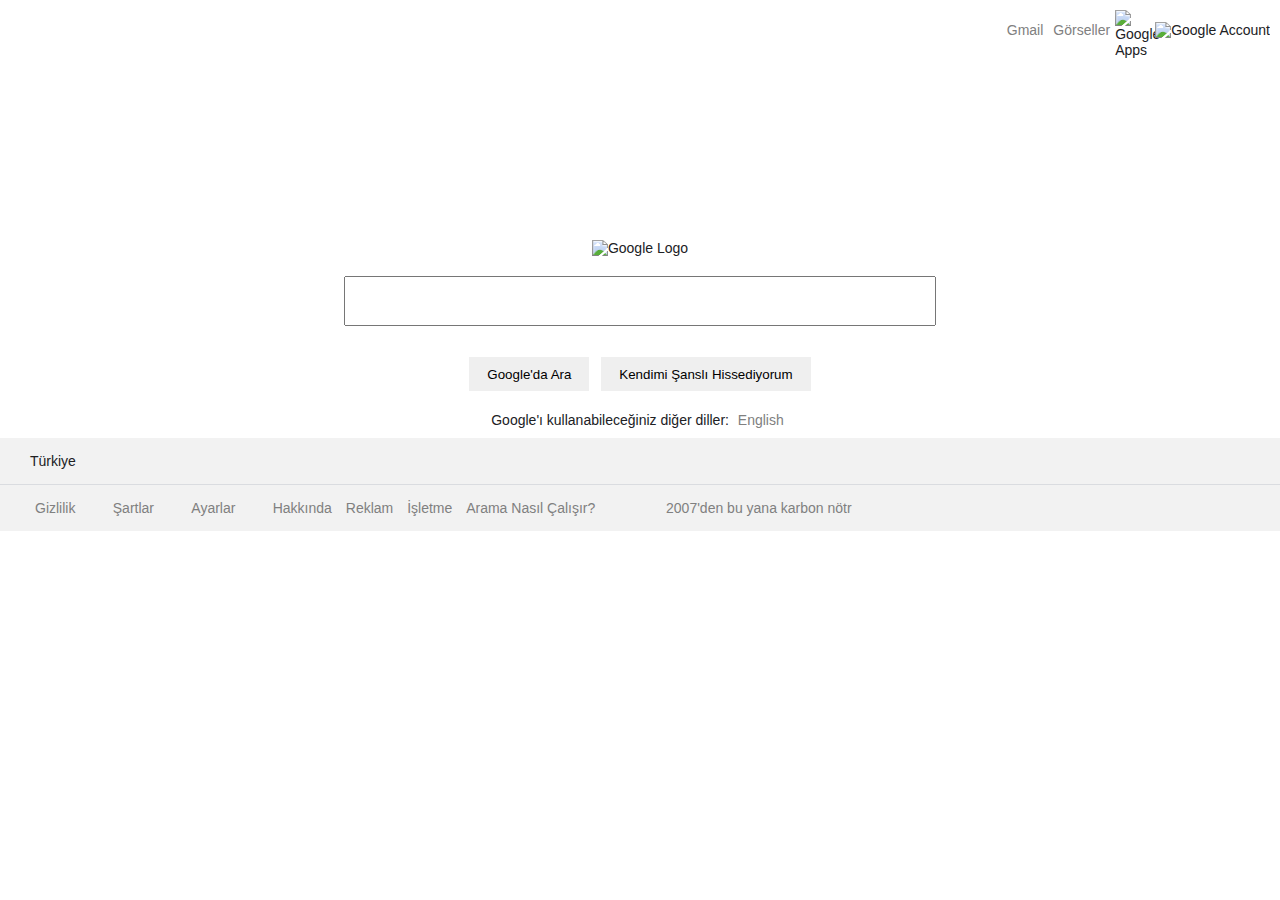
==== google-new/index.html @ 7108ad9f "Add files via upload" ====
<!DOCTYPE html>
<html lang="tr">
<head>
  <meta charset="UTF-8">
  <meta http-equiv="X-UA-Compatible" content="IE=edge">
  <meta name="viewport" content="width=device-width, initial-scale=1.0">
  <title>Patika Google New</title>
  <link rel="stylesheet" href="style.css">
</head>
<body>
  <header>
    <a href="http://" target="_blank" rel="noopener noreferrer">Gmail</a>
    <a href="http://" target="_blank" rel="noopener noreferrer">Görseller</a>
    <div id="googleAppsContainer">
      <img src="/assets/appsbutton.svg" alt="Google Apps" id="googleApps">
    </div>
    <img src="/assets/unnamed.jpg" alt="Google Account" id="googleAccount">
  </header>
  <section>
    <div id="GoogleImageContainer">
      <img src="/assets/googlelogo_color_272x92dp.png" alt="Google Logo">
    </div>
    <div  id="SearchBarContainer">
      <input type="text" name="Search Bar" id="SearchBar">
    </div>
    <div id="MainButtonsContainer">
      <button id="SearchButton" class="ButtonMain">Google'da Ara</button>
      <button id="LuckButton" class="ButtonMain">Kendimi Şanslı Hissediyorum</button>
    </div>
    <div id="LanguageTextContainer">
      <span>Google'ı kullanabileceğiniz diğer diller: <a href="#">English</a></span>
    </div>
  </section>
  <footer>
    <div id="FooterRegionContainer">
      <span>Türkiye</span>
    </div>
    <div id="FooterMainContainer">
      <div id="FooterMainLeft">
        <a href="#" target="_blank" rel="noopener noreferrer">Hakkında</a>
        <a href="#" target="_blank" rel="noopener noreferrer">Reklam</a>
        <a href="#" target="_blank" rel="noopener noreferrer">İşletme</a>
        <a href="#" target="_blank" rel="noopener noreferrer">Arama Nasıl Çalışır?</a>
      </div>
      <div id="FooterMainMiddle">
        <a href="#" target="_blank" rel="noopener noreferrer">2007'den bu yana karbon nötr</a>
      </div>
      <div id="FooterMainRight"></div>
      <a href="#" target="_blank" rel="noopener noreferrer">Gizlilik</a>
      <a href="#" target="_blank" rel="noopener noreferrer">Şartlar</a>
      <a href="#" target="_blank" rel="noopener noreferrer">Ayarlar</a>
    </div>
  </footer>
</body>
</html>
---- google-new/style.css ----
body{
  width: 100%;
  height: 100%;
  display: flex;
  flex-direction: column;
  padding: 0;
  margin: 0;
  font-size: 14px;
font-family: arial,sans-serif;
color: #202124;
}
a{
  text-decoration: none;
  color: gray;
  padding-left: 5px;
  padding-right: 5px;
}
#googleApps{
  width: 24px;
  height: 24px;
}
#googleAppsContainer{
  width: 40px;
  height: 40px;
  display: inline-block;
  vertical-align: middle;
}
header{
  padding: 10px;
  display: flex;
  align-items: center;
  justify-content: end;
}
section{
  display: flex;
  flex-direction: column;
  align-items: center;
  justify-content: center;
  margin-top: 20vh;
}
#SearchBar{
  margin-top: 20px;
  margin-bottom: 20px;
  width: 584px;
  height: 44px;
}
.ButtonMain{
  padding: 0 16px;
  height: 34px;
  border-color: transparent;
  margin: 11px 4px;
}
#SearchButton{
  
}
#LanguageTextContainer{
  margin: 10px;
}
footer{
  background-color: #f2f2f2;
}
#FooterRegionContainer{
  border-bottom: 1px solid #dadce0;
  padding: 15px 30px;
}
#FooterMainContainer{
  display: flex;
flex-wrap: wrap;
justify-content: space-between;
padding: 15px 30px;

}
#FooterMainLeft{
  justify-content: flex-start;
min-width: 30%;
order: 1;
}
#FooterMainMiddle{
  display: flex;
flex-wrap: wrap;
justify-content: space-between;
order: 2;
}
#FooterMainRight{
  justify-content: flex-end;
  min-width: 30%;
  order: 3;
  display: flex;
flex-wrap: wrap;
}
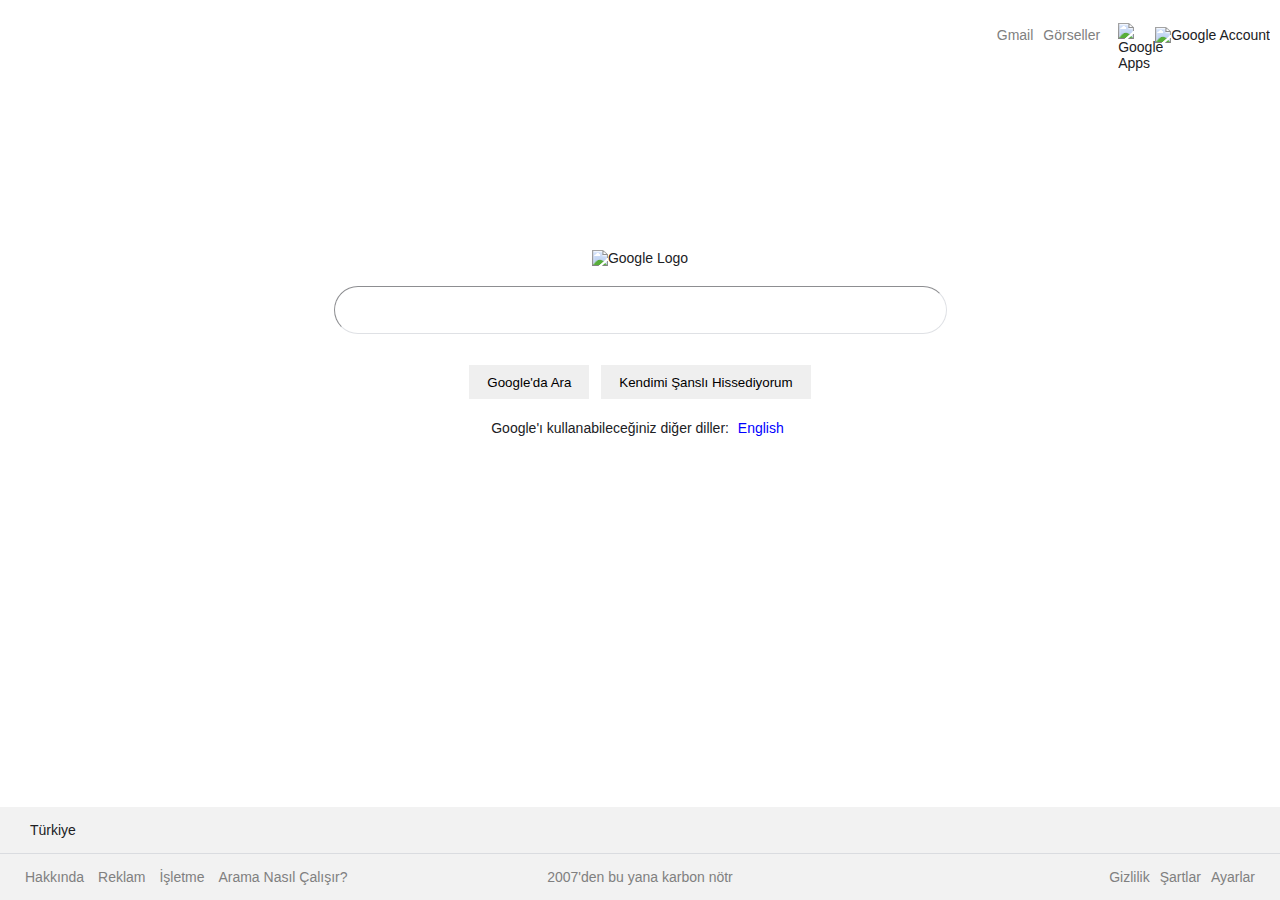
==== commit 355d452b: "Add files via upload" ====
--- a/google-new/index.html
+++ b/google-new/index.html
@@ -28,7 +28,7 @@
       <button id="LuckButton" class="ButtonMain">Kendimi Şanslı Hissediyorum</button>
     </div>
     <div id="LanguageTextContainer">
-      <span>Google'ı kullanabileceğiniz diğer diller: <a href="#">English</a></span>
+      <span>Google'ı kullanabileceğiniz diğer diller: <a href="#" style="color: blue;">English</a></span>
     </div>
   </section>
   <footer>
@@ -45,11 +45,12 @@
       <div id="FooterMainMiddle">
         <a href="#" target="_blank" rel="noopener noreferrer">2007'den bu yana karbon nötr</a>
       </div>
-      <div id="FooterMainRight"></div>
+      <div id="FooterMainRight">
       <a href="#" target="_blank" rel="noopener noreferrer">Gizlilik</a>
       <a href="#" target="_blank" rel="noopener noreferrer">Şartlar</a>
       <a href="#" target="_blank" rel="noopener noreferrer">Ayarlar</a>
     </div>
+    </div>
   </footer>
 </body>
 </html>--- a/google-new/style.css
+++ b/google-new/style.css
@@ -1,4 +1,4 @@
-body{
+body {
   width: 100%;
   height: 100%;
   display: flex;
@@ -6,85 +6,105 @@
   padding: 0;
   margin: 0;
   font-size: 14px;
-font-family: arial,sans-serif;
-color: #202124;
+  font-family: arial, sans-serif;
+  color: #202124;
 }
-a{
+a {
   text-decoration: none;
   color: gray;
   padding-left: 5px;
   padding-right: 5px;
 }
-#googleApps{
+a:hover{
+  text-decoration: underline;
+}
+#googleApps {
   width: 24px;
   height: 24px;
+  margin: 8px;
 }
-#googleAppsContainer{
+#googleAppsContainer {
   width: 40px;
   height: 40px;
   display: inline-block;
   vertical-align: middle;
+  padding: 5px;
+  margin: 0;
 }
-header{
+#googleAppsContainer:hover{
+  border-radius: 30px;
+  box-shadow: inset 5px 5px 50px rgba(128, 128, 128, 0.445);
+}
+header {
   padding: 10px;
   display: flex;
   align-items: center;
   justify-content: end;
 }
-section{
+section {
   display: flex;
   flex-direction: column;
   align-items: center;
   justify-content: center;
   margin-top: 20vh;
 }
-#SearchBar{
+#SearchBar {
   margin-top: 20px;
   margin-bottom: 20px;
   width: 584px;
   height: 44px;
+  border-radius:24px;
+  border-width: 1px;
+  border-color: rgb(223, 225, 229);
+  background-color: rgb(255, 255, 255);
+  padding-left: 25px;
+  background: url("https://static.thenounproject.com/png/101791-200.png") no-repeat left;
+  background-size: 20px;
+  background-position: 15px 13px;
 }
-.ButtonMain{
+.ButtonMain {
   padding: 0 16px;
   height: 34px;
   border-color: transparent;
   margin: 11px 4px;
 }
-#SearchButton{
-  
+#SearchButton {
 }
-#LanguageTextContainer{
+#LanguageTextContainer {
   margin: 10px;
 }
-footer{
+footer {
   background-color: #f2f2f2;
+  position: fixed;
+  left: 0;
+  bottom: 0;
+  width: 100%;
 }
-#FooterRegionContainer{
+#FooterRegionContainer {
   border-bottom: 1px solid #dadce0;
   padding: 15px 30px;
 }
-#FooterMainContainer{
+#FooterMainContainer {
   display: flex;
-flex-wrap: wrap;
-justify-content: space-between;
-padding: 15px 30px;
-
+  flex-wrap: wrap;
+  justify-content: space-between;
+  padding: 15px 20px;
 }
-#FooterMainLeft{
+#FooterMainLeft {
   justify-content: flex-start;
-min-width: 30%;
-order: 1;
+  min-width: 30%;
+  order: 1;
 }
-#FooterMainMiddle{
+#FooterMainMiddle {
   display: flex;
-flex-wrap: wrap;
-justify-content: space-between;
-order: 2;
+  flex-wrap: wrap;
+  justify-content: space-between;
+  order: 2;
 }
-#FooterMainRight{
+#FooterMainRight {
   justify-content: flex-end;
   min-width: 30%;
   order: 3;
   display: flex;
-flex-wrap: wrap;
-}+  flex-wrap: wrap;
+}
